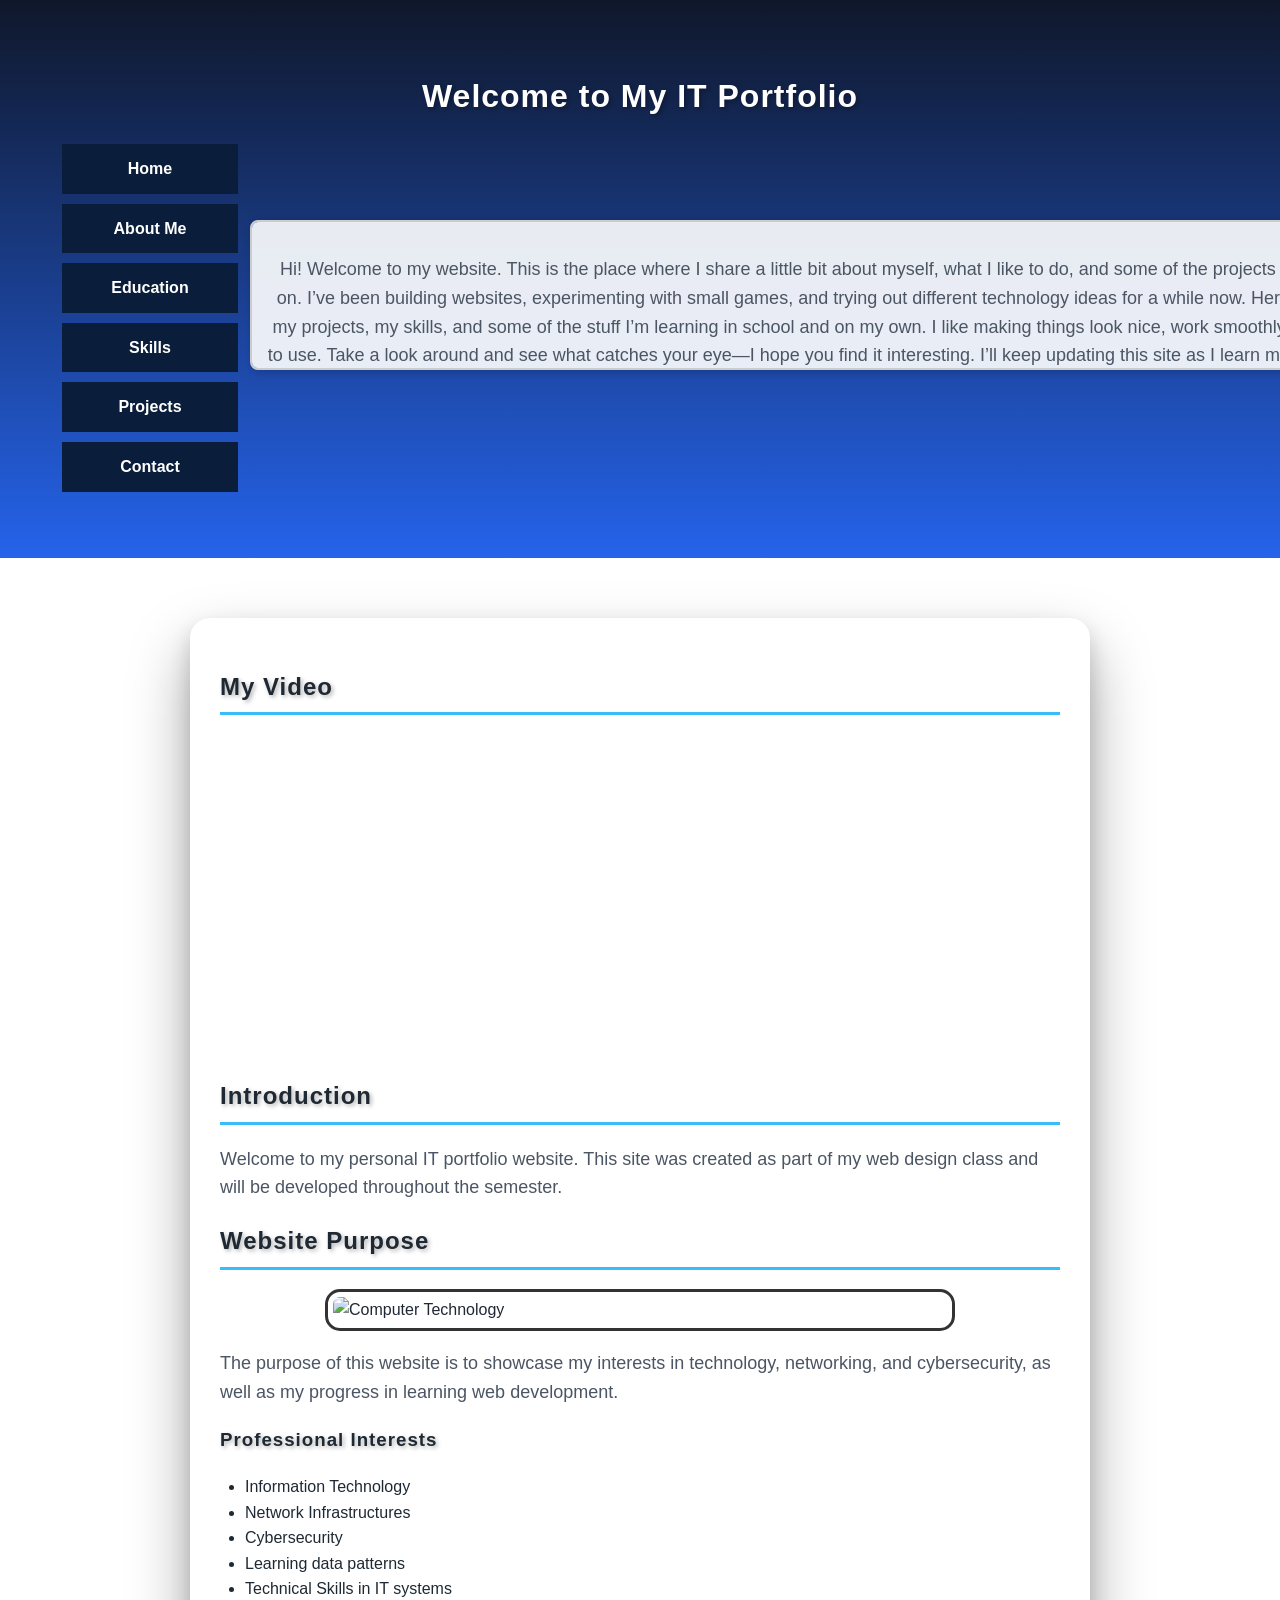
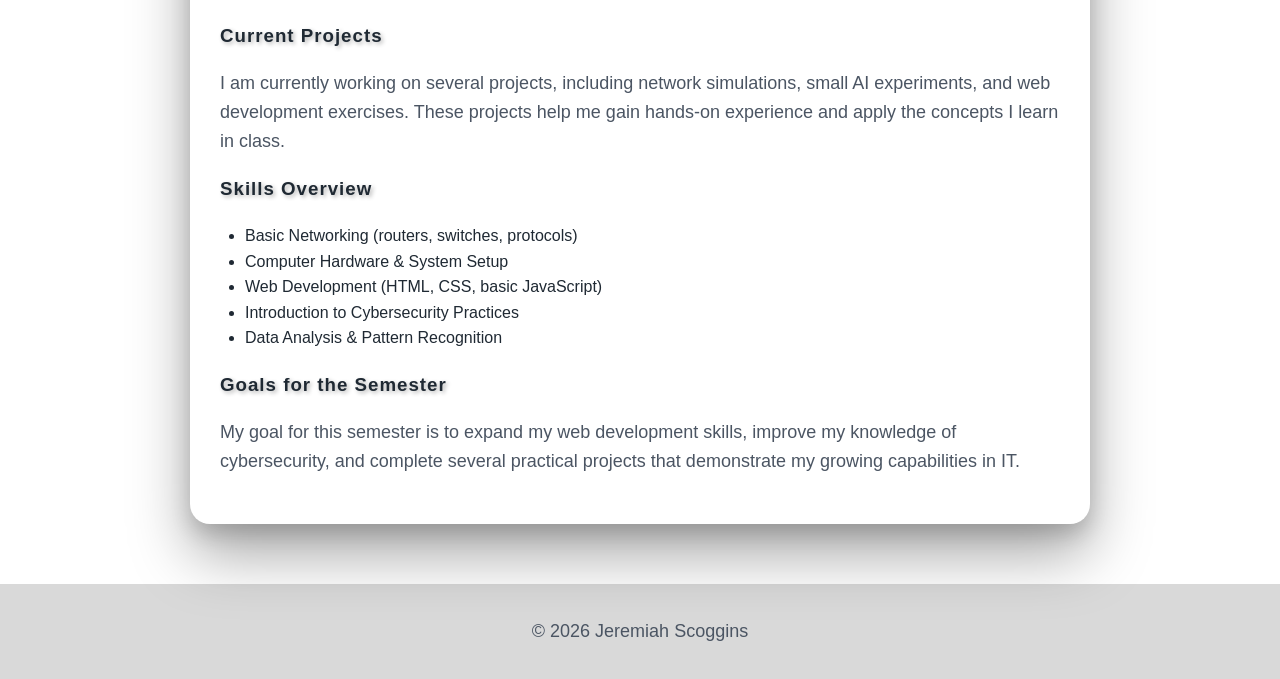
==== index.html @ 2097bf7a "Add files via upload" ====
<!DOCTYPE html>
<html lang="en">
<head>
    <meta charset="UTF-8">
    <title>My Personal Portfolio</title>
    <link rel="stylesheet" href="style.css">
    <link rel="icon" type="image/png" href="images/icon.png">

</head>
<body>

<header>
    <h1>Welcome to My IT Portfolio</h1>
<nav>
  <ul class="vertical-nav">
    <li><a href="index.html">Home</a></li>
    <li><a href="about.html">About Me</a></li>
    <li><a href="education.html">Education</a></li>
    <li><a href="skills.html">Skills</a></li>
    <li><a href="projects.html">Projects</a></li>
    <li><a href="contact.html">Contact</a></li>
  </ul>
</nav>
<div class="scroll-box">
  <p>
Hi! Welcome to my website. This is the place where I share a little bit about myself, what I like to do, and some of the projects I’ve worked on. I’ve been building websites, experimenting with small games, and trying out different technology ideas for a while now. Here, you’ll find my projects, my skills, and some of the stuff I’m learning in school and on my own. I like making things look nice, work smoothly, and be fun to use. Take a look around and see what catches your eye—I hope you find it interesting. I’ll keep updating this site as I learn more and build new things. Whether it’s coding, design, or just trying out random ideas, I like documenting it here so I can see my progress over time. There’s always something new to try, and I like sharing it all in one place
  </p>
</div>
</header>

<main>
    <h2>My Video</h2>

<iframe width="560" height="315" 
src="https://www.youtube.com/embed/avZTQgLs064?si=xuW88HeMRYn_QHD2" 
title="YouTube video player" 
frameborder="0" 
allow="accelerometer; autoplay; clipboard-write; encrypted-media; gyroscope; picture-in-picture; web-share" 
allowfullscreen>
</iframe>
    <h2>Introduction</h2>
    <p>
        Welcome to my personal IT portfolio website. This site was created as part of my web design class
        and will be developed throughout the semester.
    </p>

    <h2>Website Purpose</h2>
     <img src="images/technology2.png" alt="Computer Technology" class="index-img">
    <p>
        The purpose of this website is to showcase my interests in technology, networking, and cybersecurity,
        as well as my progress in learning web development.
    </p>

    <h3>Professional Interests</h3>
    <ul>
        <li>Information Technology</li>
        <li>Network Infrastructures</li>
        <li>Cybersecurity</li>
        <li>Learning data patterns</li>
        <li>Technical Skills in IT systems</li>
    </ul>


    <h3>Current Projects</h3>
    <p>
        I am currently working on several projects, including network simulations, small AI experiments, 
        and web development exercises. These projects help me gain hands-on experience and apply
        the concepts I learn in class.
    </p>

    <h3>Skills Overview</h3>
    <ul>
        <li>Basic Networking (routers, switches, protocols)</li>
        <li>Computer Hardware & System Setup</li>
        <li>Web Development (HTML, CSS, basic JavaScript)</li>
        <li>Introduction to Cybersecurity Practices</li>
        <li>Data Analysis & Pattern Recognition</li>
    </ul>

    <h3>Goals for the Semester</h3>
    <p>
        My goal for this semester is to expand my web development skills, improve my knowledge of cybersecurity,
        and complete several practical projects that demonstrate my growing capabilities in IT.
    </p>
</main>

<footer>
     <p>&copy; 2026 Jeremiah Scoggins</p>
</footer>

</body>
</html>
---- style.css ----
* {
  box-sizing: border-box;
}

body {
  font-family: "Segoe UI", Arial, sans-serif;
  margin: 0;

  background-image: url("images/background.png");
  background-size: cover;
  background-position: center;
  background-repeat: no-repeat;

  color: #1f2933;
  line-height: 1.6;

  display: flex;
  flex-direction: column;
  min-height: 100vh;
}

header {
  background: linear-gradient(to bottom, #0f172a, #2563eb);
  color: white;
  padding: 50px;
  text-align: center;
}

nav a {
  color: #38bdf8;
  text-decoration: none;
  margin: 0 12px;
  font-weight: 600;
}

nav a:hover {
  color: #facc15;
}

main {
  max-width: 900px;
  margin: 40px auto;
  padding: 30px;
  background-color: white;
  border-radius: 16px;
  box-shadow: 0 20px 50px rgba(0, 0, 0, 0.25);
  flex: 1;
}

h1, h2, h3 {
  letter-spacing: 1px;
}

h2 {
  border-bottom: 3px solid #38bdf8;
  padding-bottom: 6px;
}

div, section, article, .container, .card {
  padding: 20px;
  margin: 20px auto;
  border: 2px solid #000;
  border-radius: 15px;
}

.card {
  background-color: white;
  box-shadow: 0 12px 30px rgba(0, 0, 0, 0.15);
}

img {
  margin: 10px;
  border: 3px solid #333;
  padding: 5px;
  border-radius: 15px;
  max-width: 100%;
  height: auto;
}

.skills-img {
  max-width: 300px;
}

.index-img {
  display: block;
  margin: 5px auto;
  max-width: 75%;
}

.projects-img {
  display: block;
  max-width: 200px;
}

.education-img,
.aboutme-img {
  display: block;
  max-width: 350px;
}

ul {
  list-style-image: url("marker.png");
  padding-left: 25px;
}

.overlay {
  background-color: rgba(0, 0, 0, 0.5);
  color: white;
}

.center {
  display: flex;
  justify-content: center;
  align-items: center;
}

.text-center {
  text-align: center;
  margin: 0 auto;
}

.section {
  width: 80%;
  height: 400px;
}

p {
  font-size: 18px;
  font-weight: 500;
  color: #4b5563;
}

button {
  border-radius: 10px;
}

footer {
  background-color: #d9d9d9;
  padding: 15px;
  text-align: center;
  font-size: 14px;
  width: 100%;
}

main {
  max-width: 900px;
  margin: 60px auto;
  padding: 30px;

  background-color: white;

  border-radius: 20px;

  box-shadow:
    0 30px 60px rgba(0, 0, 0, 0.35),
    0 10px 20px rgba(0, 0, 0, 0.15);

  position: relative;
  z-index: 2;

  flex: 1;
}

.vertical-nav {
  list-style-type: none;
  padding: 0;
  width: 200px;
}

.vertical-nav li a {
  display: block;
  padding: 12px;
  text-decoration: none;
  background-color: #0a1d3a;
  color: white;
}

.vertical-nav li a:hover {
  background-color: #1e90ff;
}

.scroll-box {
  position: absolute;
  left: 250px;
  top: 200px;
  width: 300px;
  height: 150px;
  border: 2px solid white;
  padding: 10px;
  overflow: auto;
  background-color: rgba(255,255,255,0.8);
}

.scroll-box {
  width: 90%;          
  max-height: 200px;  
  margin: 20px auto;  
  padding: 15px;  
  border: 2px solid #ccc; 
  border-radius: 8px;  
  background-color: rgba(255, 255, 255, 0.9); 
  overflow: auto;      
  box-shadow: 2px 2px 8px rgba(0,0,0,0.2); }
.vertical-nav {
  list-style: none;
  padding: 0;
}

.vertical-nav li {
  margin: 10px 0;
}

.vertical-nav a {
  text-decoration: none;
  color: #333;
  font-weight: bold;
  transition: color 0.3s;
}

.vertical-nav a:hover {
  color: #0077cc;
}


.projects-img {
  width: 100%;
  max-width: 600px;
  height: auto;
  margin-top: 10px;
  border-radius: 5px;
  box-shadow: 2px 2px 6px rgba(0,0,0,0.2);
}

h1, h2, h3 {
  text-shadow: 2px 2px 4px rgba(0, 0, 0, 0.3); 
}


h4, h5, h6 {
  text-shadow: 1px 1px 3px rgba(0, 0, 0, 0.2);
}

.page-layout {
  display: grid;
  grid-template-columns: 1fr 3fr;
  gap: 20px;
}

.grid-gallery {
  display: grid;
  grid-template-columns: repeat(3, 1fr);
  gap: 15px;
}

@media (max-width: 600px) {

  body {
    padding: 10px;
  }

  header {
    padding: 20px;
  }

  nav {
    flex-direction: column;
    align-items: center;
  }

  main {
    margin: 20px;
    padding: 15px;
  }

  .page-layout {
    grid-template-columns: 1fr;
  }

  .grid-gallery {
    grid-template-columns: 1fr;
  }

  .vertical-nav {
    width: 100%;
  }

  .section {
    width: 100%;
    height: auto;
  }
}

@media (max-width: 900px) {

  .page-layout {
    grid-template-columns: 1fr;
  }

  .grid-gallery {
    grid-template-columns: repeat(2, 1fr);
  }

  main {
    margin: 30px;
  }
}

.styled-table {
  border-collapse: collapse;
  width: 60%;
  margin: 20px auto;
}

.styled-table th, .styled-table td {
  border: 1px solid white;
  padding: 10px;
  text-align: left;
}

.styled-table th {
  background-color: #0a1d3a;
  color: white;
}

img:hover {
  transform: scale(1.1);
}

img {
  transition: transform 0.3s ease;
}

.contact-form {
  width: 60%;
  margin: 20px auto;
  display: flex;
  flex-direction: column;
}

.contact-form label {
  margin-top: 10px;
  font-weight: bold;
}

.contact-form input,
.contact-form textarea,
.contact-form select {
  padding: 10px;
  margin-top: 5px;
  border: 1px solid #ccc;
  border-radius: 5px;
}

.contact-form button {
  margin-top: 15px;
  padding: 10px;
  background-color: #0a1d3a;
  color: white;
  border: none;
  cursor: pointer;
}

.contact-form button:hover {
  background-color: #1e90ff;
}

@media (max-width: 600px) {
  .contact-form {
    width: 90%;
  }
}
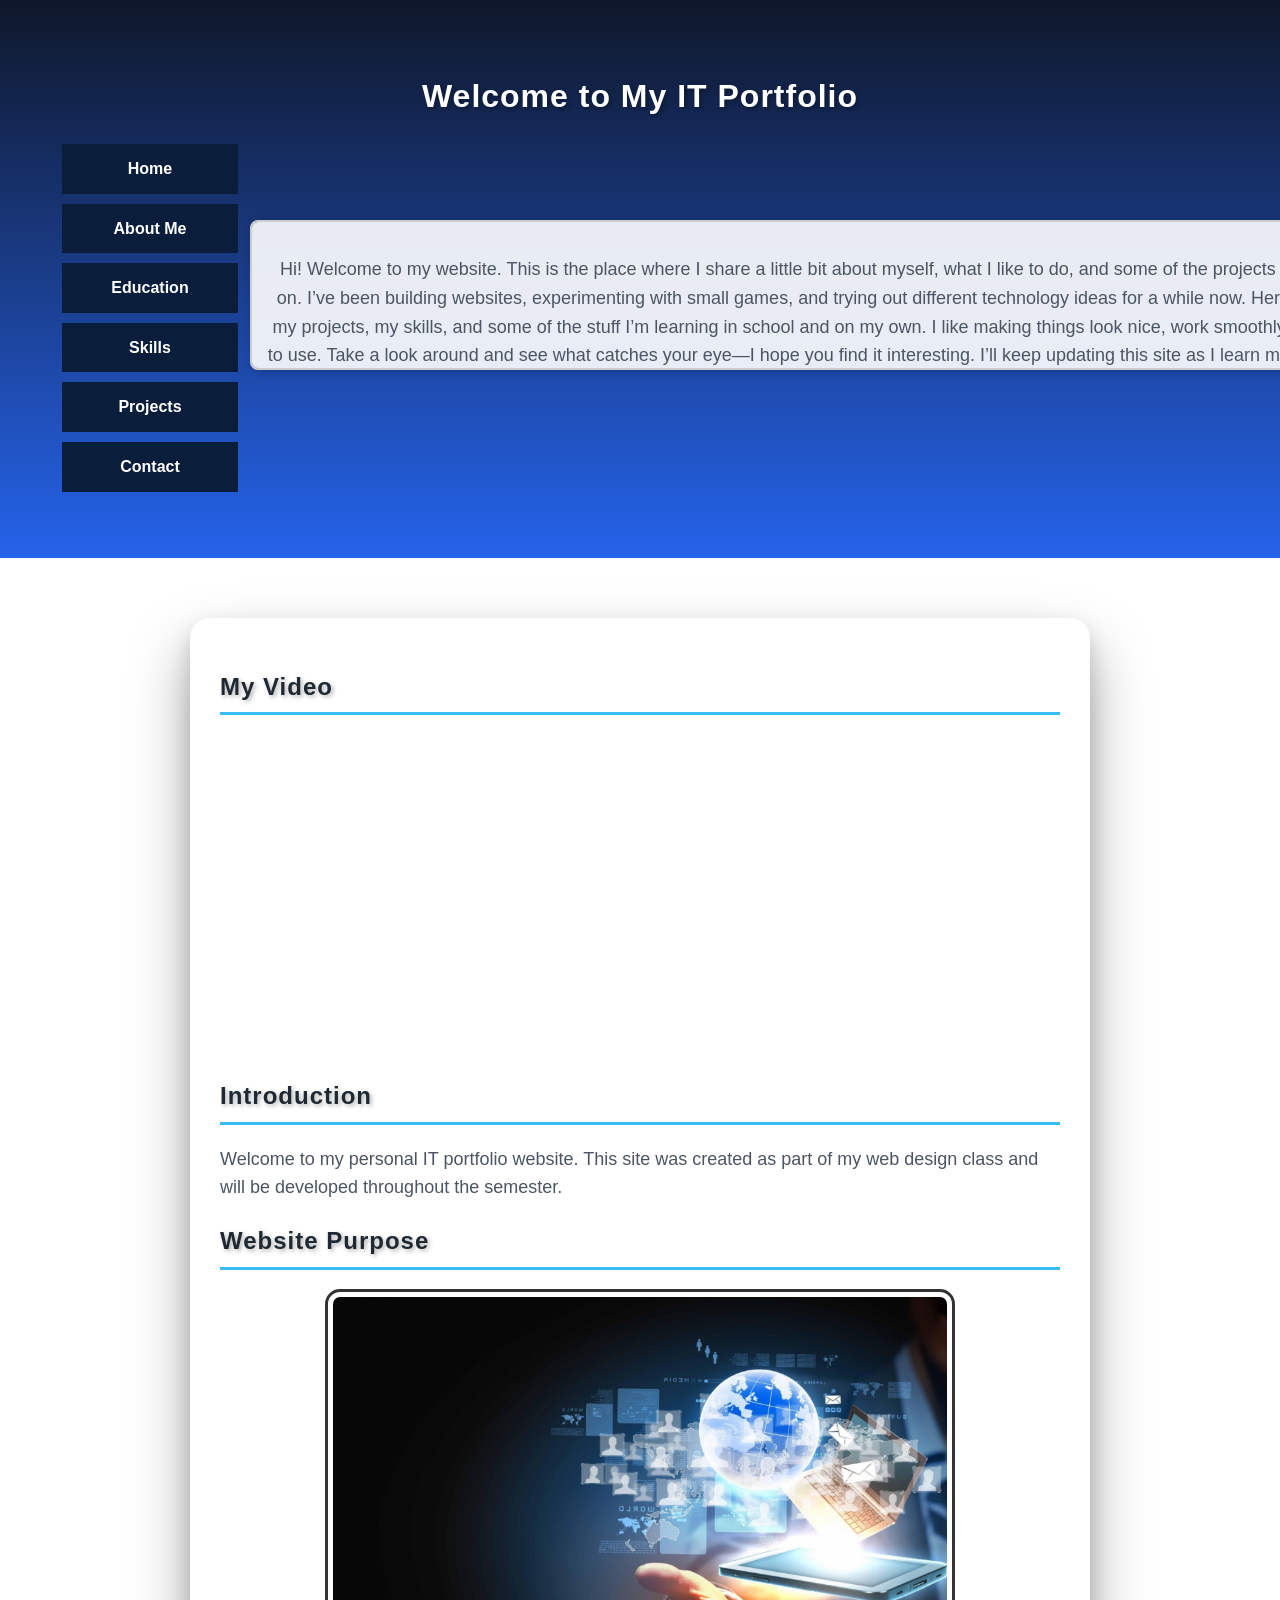
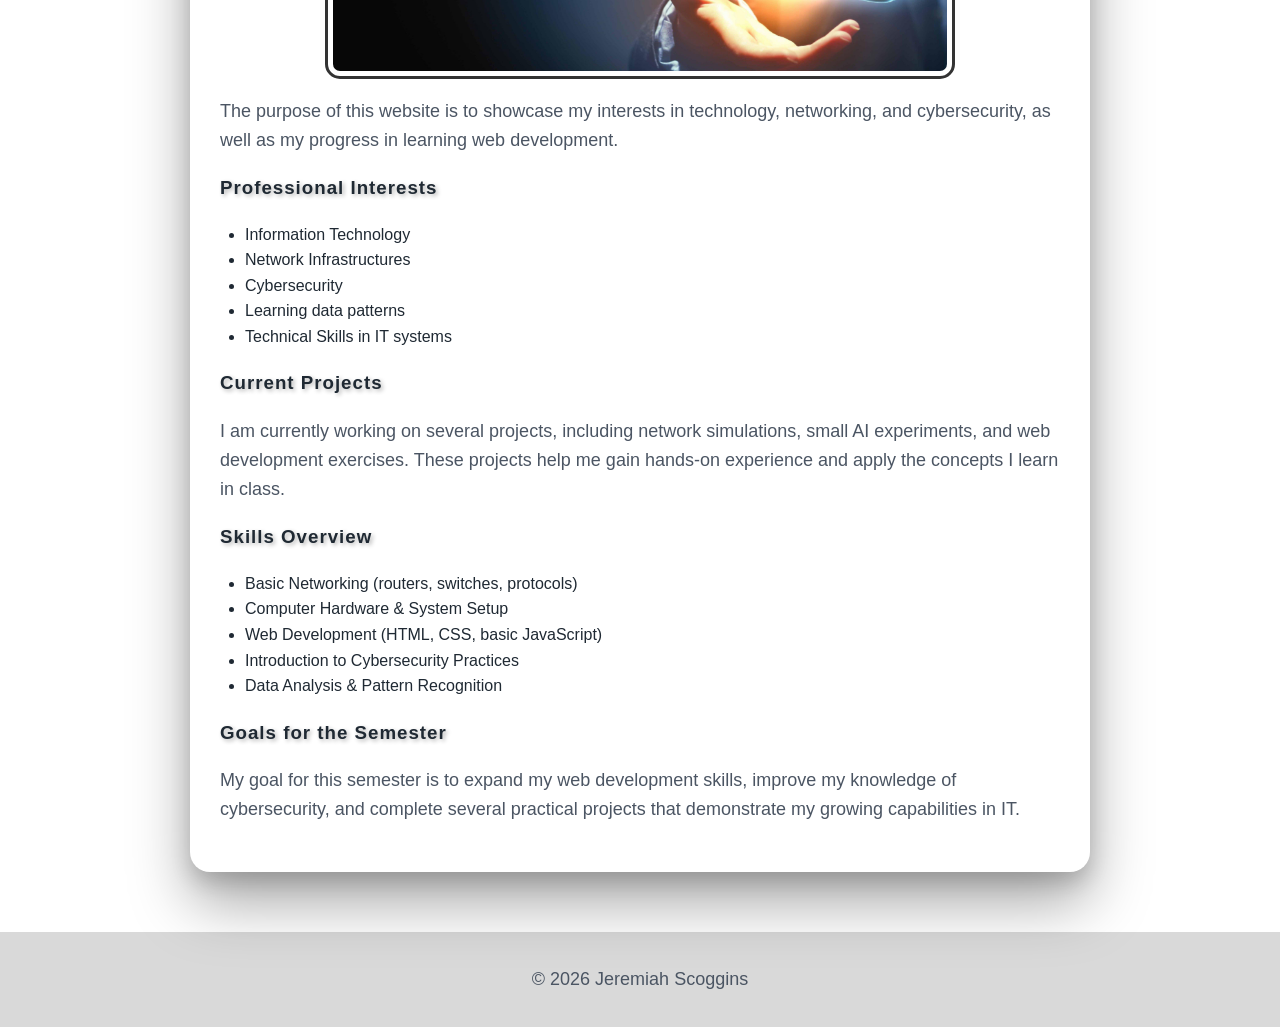
==== commit b416f213: "Update index.html" ====
--- a/index.html
+++ b/index.html
@@ -45,7 +45,7 @@
     </p>
 
     <h2>Website Purpose</h2>
-     <img src="images/technology2.png" alt="Computer Technology" class="index-img">
+     <img src="technology2.png" alt="Computer Technology" class="index-img">
     <p>
         The purpose of this website is to showcase my interests in technology, networking, and cybersecurity,
         as well as my progress in learning web development.
@@ -89,4 +89,4 @@
 </footer>
 
 </body>
-</html>+</html>
